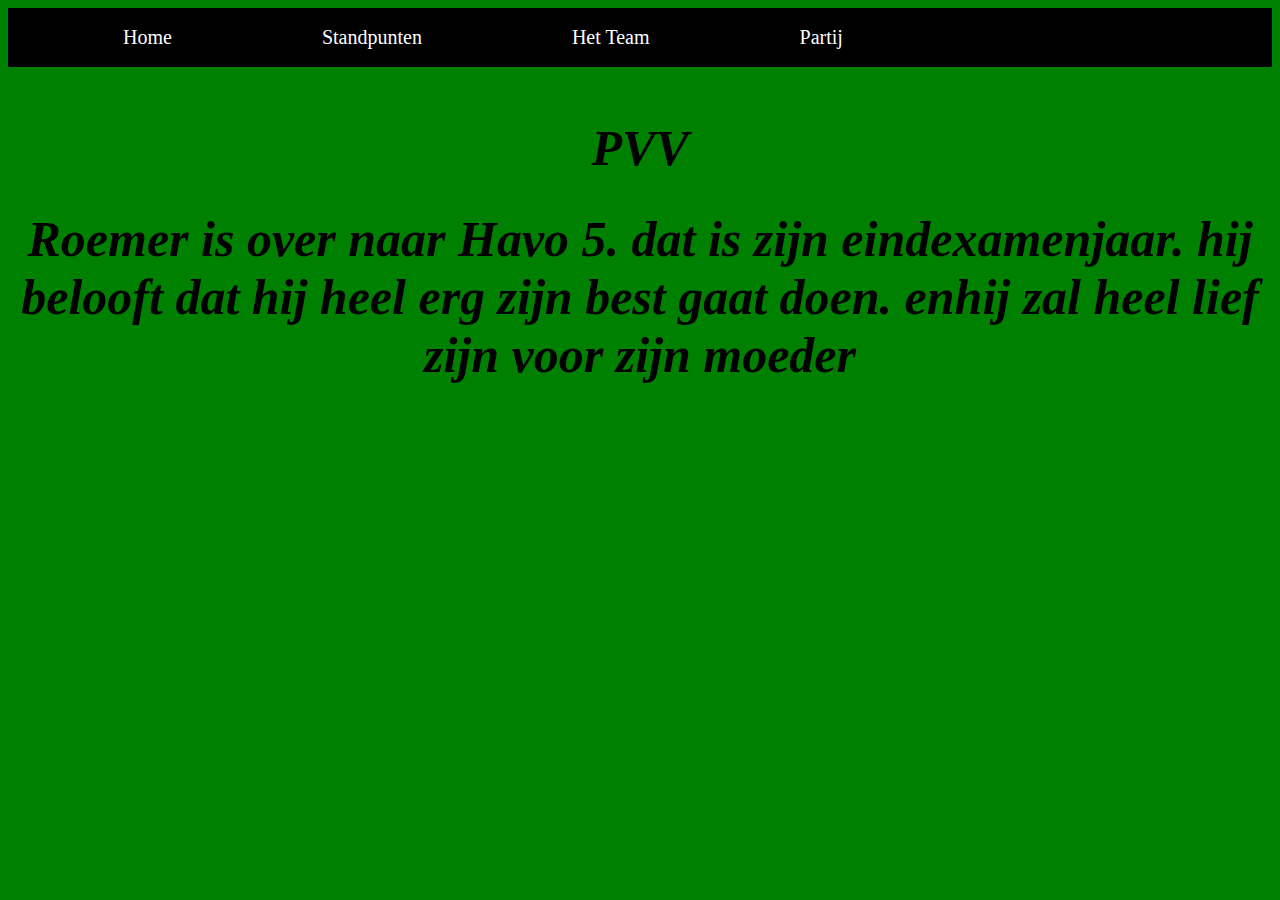
==== index.html @ e79d13f3 "summary" ====
<!DOCTYPE html>
<html
  <head>
    <title>Partij Voor Verandering</title>
    <link rel="stylesheet" href="style.css">
  </head>
  <body>

    <ul>
      <li><img src="https://imageshack.com/i/pmTyMOx0j" alt=""></li>
      <li><a href="index.html">Home</a></li>
      <li><a href="Pagina1.HTML">Standpunten</a></li>
      <li><a href="Pagina2.HTML">Het Team</a></li>
      <li><a href="Pagina3.HTML">Partij</a></li>
    </ul> <br>

<h1 class="huis">PVV</h1>
<h1>Roemer is over naar Havo 5. dat is zijn eindexamenjaar. hij belooft dat hij heel erg zijn best gaat doen. enhij zal heel lief zijn voor zijn moeder</h1>
  </body>
</html>
---- style.css ----
body{
  background-color:green;
  color:black;
  background-image: url(https://cdn-cms.bookingexperts.nl/media/177/94/preprocessed.jpg)
}

title{
}

p{color:black;
font-size: 25px;
font-variant-caps: small-caps;
text-align: center;
}

h1{
  text-align: center;
  font-family:serif;
  font-style: oblique;
  font-size: 50px;
}

ul {
  list-style-type: none;
  margin: 0;
  padding: 90;
  overflow: hidden;
  background-color:black;
  text-align: center;
}

li {
  float: left;
}

li a {
  display: block;
  color: white;
  text-align: center;
  padding: 18px 75px;
  text-decoration: none;
  font-size: 20px;
}

li a:hover {
  background-color:gray;
  margin-top: 0px;
  margin-bottom: 0px;
}
.standpunten{
border-color: black;
border-style: solid;
border-width: medium;
}
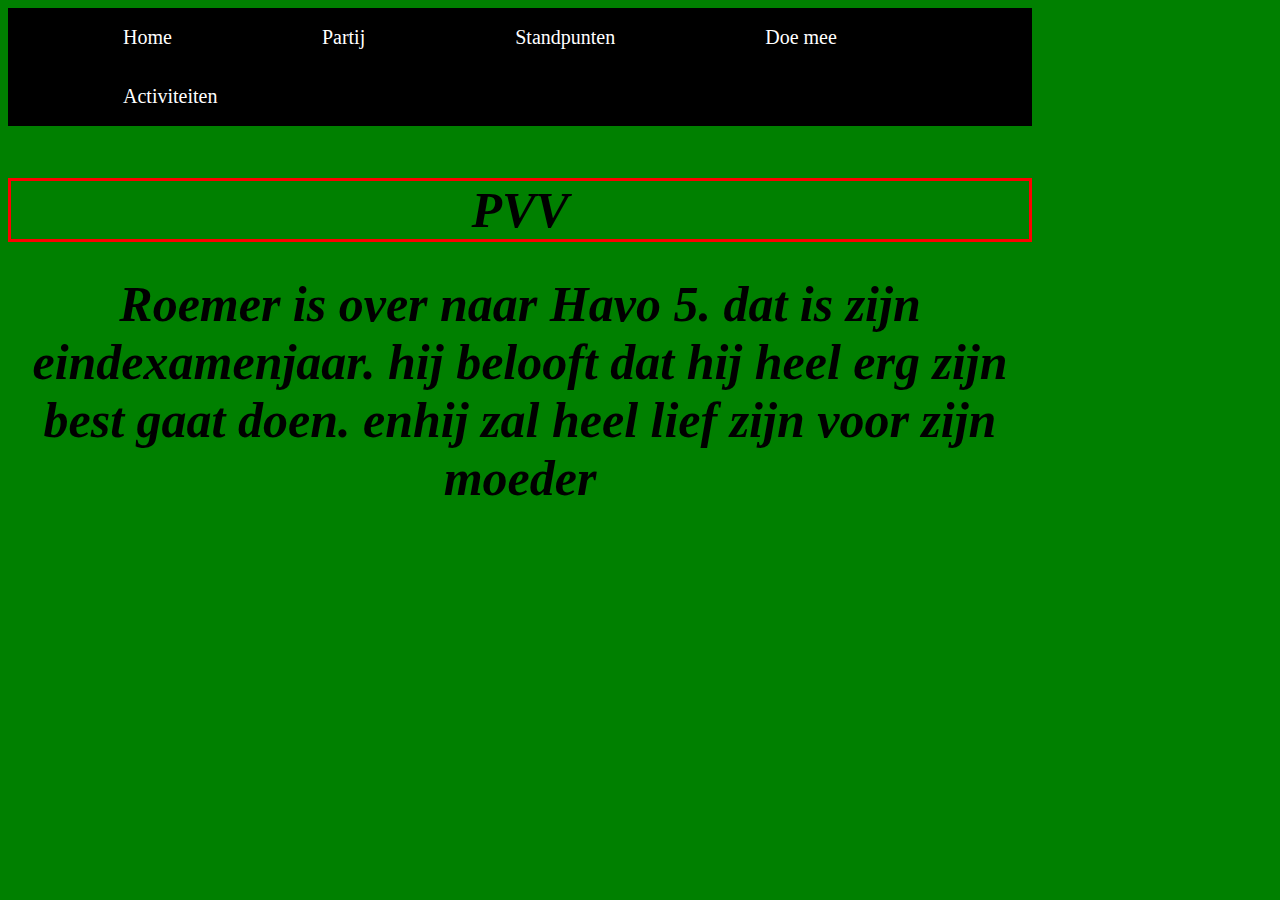
==== commit dc59f54a: "Update nieuwe pagina" ====
--- a/index.html
+++ b/index.html
@@ -9,12 +9,15 @@
     <ul>
       <li><img src="https://imageshack.com/i/pmTyMOx0j" alt=""></li>
       <li><a href="index.html">Home</a></li>
-      <li><a href="Pagina1.HTML">Standpunten</a></li>
-      <li><a href="Pagina2.HTML">Het Team</a></li>
-      <li><a href="Pagina3.HTML">Partij</a></li>
+      <li><a href="Pagina1.HTML">Partij</a></li>
+      <li><a href="Pagina2.HTML">Standpunten</a></li>
+      <li><a href="Pagina3.HTML">Doe mee</a></li>
+      <li><a href="Pagina4.HTML">Activiteiten</a></li>
     </ul> <br>
 
 <h1 class="huis">PVV</h1>
-<h1>Roemer is over naar Havo 5. dat is zijn eindexamenjaar. hij belooft dat hij heel erg zijn best gaat doen. enhij zal heel lief zijn voor zijn moeder</h1>
+<h1>Roemer is over naar Havo 5. dat is zijn eindexamenjaar.
+  hij belooft dat hij heel erg zijn best gaat doen. enhij zal heel lief zijn voor zijn moeder</h1>
+
   </body>
 </html>
--- a/style.css
+++ b/style.css
@@ -2,6 +2,8 @@
   background-color:green;
   color:black;
   background-image: url(https://cdn-cms.bookingexperts.nl/media/177/94/preprocessed.jpg)
+margin:auto;
+width: 80%;
 }
 
 title{
@@ -20,6 +22,12 @@
   font-size: 50px;
 }
 
+.huis{
+  border-style: solid;
+  border-width: medium;
+  border-color: red;
+
+}
 ul {
   list-style-type: none;
   margin: 0;
@@ -47,8 +55,11 @@
   margin-top: 0px;
   margin-bottom: 0px;
 }
+
+
 .standpunten{
-border-color: black;
-border-style: solid;
-border-width: medium;
+  border-color: white;
+  border-style: solid;
+  border-width:100px;
+
 }
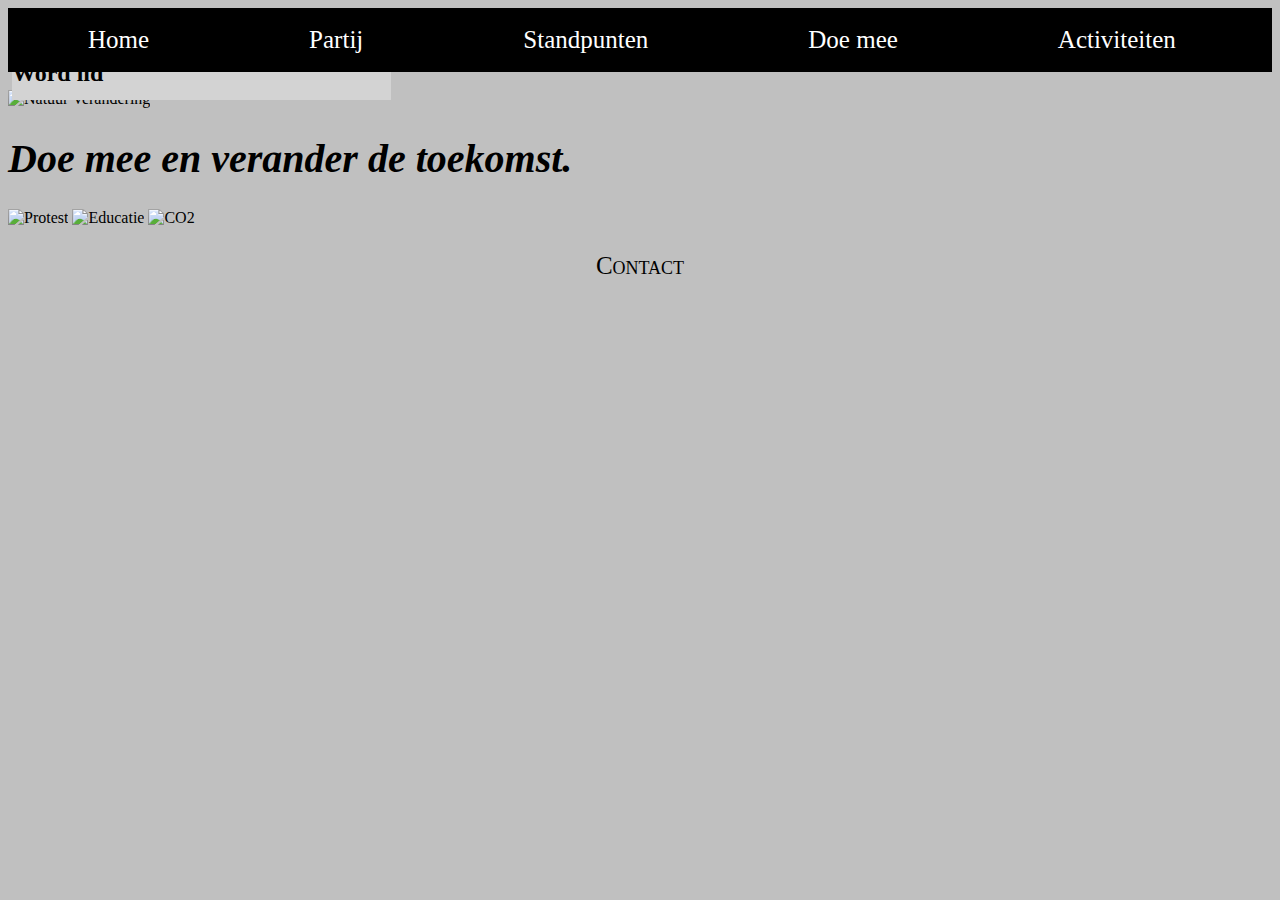
==== commit 94b30248: "Update vulling index.html" ====
--- a/index.html
+++ b/index.html
@@ -5,8 +5,7 @@
     <link rel="stylesheet" href="style.css">
   </head>
   <body>
-
-    <ul>
+    <ul class="menubalk">
       <li><img src="https://imageshack.com/i/pmTyMOx0j" alt=""></li>
       <li><a href="index.html">Home</a></li>
       <li><a href="Pagina1.HTML">Partij</a></li>
@@ -15,9 +14,38 @@
       <li><a href="Pagina4.HTML">Activiteiten</a></li>
     </ul> <br>
 
-<h1 class="huis">PVV</h1>
-<h1>Roemer is over naar Havo 5. dat is zijn eindexamenjaar.
-  hij belooft dat hij heel erg zijn best gaat doen. enhij zal heel lief zijn voor zijn moeder</h1>
+    <div class="Natuur">
+      <img src="https://natuurenmilieu.nl/app/uploads/2022/03/trein-molens.jpg" alt="Natuur Verandering" width="1520" height="500">
+      <div class="Black-box">
+<h2>Word lid</h2>
+
+
+
+      </div>
+    </div>
+
+<p>
+<h1 class="Voorbladtekst">Doe mee en verander de toekomst.</h1>
+  <div class="Voorblad">
+  <img src="https://content-cdn.tipsenweetjes.nl/wp-content/uploads/2020/06/02111034/bekende-Nederlanders-protest-Dam.jpg" alt="Protest" width="400" height="300">
+  <img src="https://assets.website-files.com/608bd6da3e359dbc4be68b16/60acc113ae5a28c4c3ada6ed_lenardandlenard-1.jpg" alt="Educatie" width="400" height="300">
+  <img src="https://fenmen.nl/wp-content/uploads/2020/02/CO2-emissions-shutterstock_772541140-L.jpg" alt="CO2" width="400" height="300">
+</div>
+</p>
+
+
+
+
+
+<footer>
+<p>Contact</p>
+</footer>
+
+
+
+
+
+
 
   </body>
 </html>
--- a/style.css
+++ b/style.css
@@ -1,65 +1,102 @@
-body{
-  background-color:green;
-  color:black;
-  background-image: url(https://cdn-cms.bookingexperts.nl/media/177/94/preprocessed.jpg)
-margin:auto;
-width: 80%;
+html{
+  margin:0px;
 }
 
-title{
+body{
+  background-color:silver;
+  color:black;
+  /* background-image: url(https://cdn-cms.bookingexperts.nl/media/177/94/preprocessed.jpg) */
+  background-image: url(https://www.patternpictures.com/wp-content/uploads/PP20352208-Stretched-light-grey-clouds.jpg);
 }
+
+img{
+
+}
+.Natuur{
+  position:relative;
+  width: 100%;
+  height: 500;
+  z-index: -1
+}
+.Black-box{
+  position: absolute;
+  z-index: 0;
+  background: lightgray;
+  height: 60px;
+  width: 30%;
+  bottom: 8px;
+  left: 4px;}
+
+.Voorblad{
+  position: relative;
+  margin: 40;
+  padding: 20
+  width: 30%
+  height: 300}
 
 p{color:black;
 font-size: 25px;
 font-variant-caps: small-caps;
-text-align: center;
-}
+text-align: center;}
 
 h1{
   text-align: center;
   font-family:serif;
   font-style: oblique;
-  font-size: 50px;
-}
+  font-size: 50px;}
+
+.Voorbladtekst{
+  text-align: left;
+  font-family:serif;
+  font-style: oblique;
+  font-size: 40px;}
 
 .huis{
   border-style: solid;
   border-width: medium;
-  border-color: red;
+  border-color: black;}
 
-}
-ul {
+.menubalk {
   list-style-type: none;
   margin: 0;
-  padding: 90;
+  padding: 0;
   overflow: hidden;
   background-color:black;
-  text-align: center;
-}
+  text-align: center;}
+
+.gedraag{
+  color:green;}
+
+.Roemer{
+color:yellow;}
 
 li {
   float: left;
-}
+  display: block;}
 
 li a {
   display: block;
   color: white;
   text-align: center;
-  padding: 18px 75px;
+  padding: 18px 80px;
   text-decoration: none;
-  font-size: 20px;
+  font-size: 25px;
 }
 
 li a:hover {
   background-color:gray;
-  margin-top: 0px;
-  margin-bottom: 0px;
+  margin-top: 3px;
+  margin-bottom: 3px;
 }
 
+.Kopje{
+  text-align: center;
+  font-size: 25px;
+}
 
 .standpunten{
-  border-color: white;
+  border-color: black;
   border-style: solid;
-  border-width:100px;
-
+  border-width:2px;
+  position:absolute;
 }
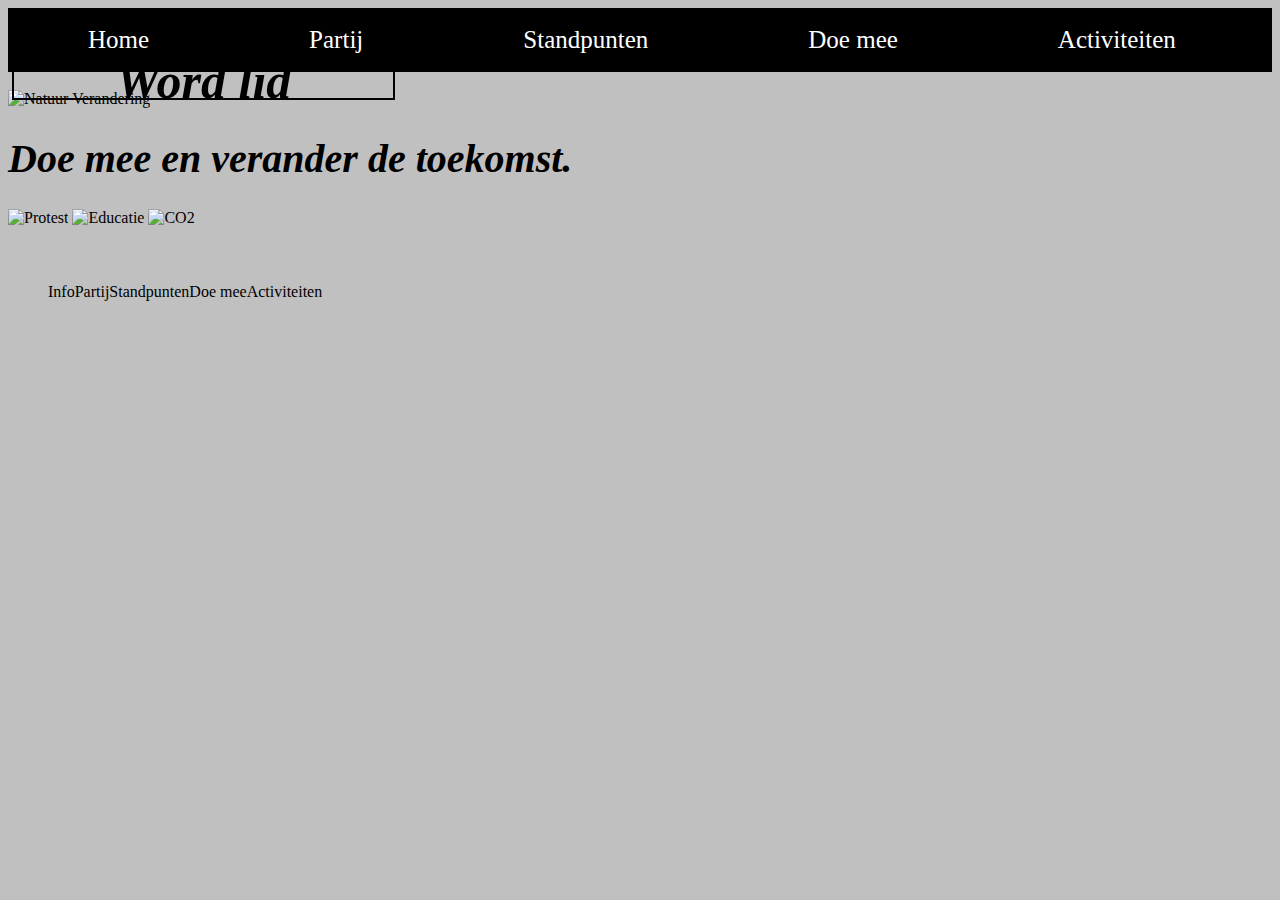
==== commit 08626628: "update 6" ====
--- a/index.html
+++ b/index.html
@@ -17,28 +17,27 @@
     <div class="Natuur">
       <img src="https://natuurenmilieu.nl/app/uploads/2022/03/trein-molens.jpg" alt="Natuur Verandering" width="1520" height="500">
       <div class="Black-box">
-<h2>Word lid</h2>
-
-
-
+        <h1>Word lid</h1>
       </div>
     </div>
 
 <p>
 <h1 class="Voorbladtekst">Doe mee en verander de toekomst.</h1>
-  <div class="Voorblad">
+<div class="Voorblad">
   <img src="https://content-cdn.tipsenweetjes.nl/wp-content/uploads/2020/06/02111034/bekende-Nederlanders-protest-Dam.jpg" alt="Protest" width="400" height="300">
   <img src="https://assets.website-files.com/608bd6da3e359dbc4be68b16/60acc113ae5a28c4c3ada6ed_lenardandlenard-1.jpg" alt="Educatie" width="400" height="300">
   <img src="https://fenmen.nl/wp-content/uploads/2020/02/CO2-emissions-shutterstock_772541140-L.jpg" alt="CO2" width="400" height="300">
 </div>
 </p>
 
-
-
-
-
 <footer>
-<p>Contact</p>
+  <ul class="contact">
+    <li>Info</li>
+    <li>Partij</li>
+    <li>Standpunten</li>
+    <li>Doe mee</li>
+    <li>Activiteiten</li>
+  </ul>
 </footer>
 
 
--- a/style.css
+++ b/style.css
@@ -9,41 +9,42 @@
   background-image: url(https://www.patternpictures.com/wp-content/uploads/PP20352208-Stretched-light-grey-clouds.jpg);
 }
 
-img{
+.Standpunt-foto{
+  position:relative;
+  width: 100%;
+  height: 500;
+  z-index: -1;
+  margin:50;
+  padding: 10px;
+}
 
-}
 .Natuur{
   position:relative;
   width: 100%;
   height: 500;
-  z-index: -1
+  z-index: -1;
 }
 .Black-box{
   position: absolute;
   z-index: 0;
-  background: lightgray;
-  height: 60px;
+  height: 80px;
   width: 30%;
   bottom: 8px;
-  left: 4px;}
+  left: 4px;
+  color: black;
+  font-style: italic;
+  border-color: black;
+  border-style: solid;
+  border-width:2px;
+  border-spacing: black;
+}
 
 .Voorblad{
   position: relative;
   margin: 40;
-  padding: 20
-  width: 30%
-  height: 300}
-
-p{color:black;
-font-size: 25px;
-font-variant-caps: small-caps;
-text-align: center;}
-
-h1{
-  text-align: center;
-  font-family:serif;
-  font-style: oblique;
-  font-size: 50px;}
+  padding: 20;
+  width: 100%;
+  height: 300;}
 
 .Voorbladtekst{
   text-align: left;
@@ -51,10 +52,29 @@
   font-style: oblique;
   font-size: 40px;}
 
-.huis{
-  border-style: solid;
-  border-width: medium;
-  border-color: black;}
+
+
+.contact{
+    float: left;
+    display: block;
+    padding: 20px;
+    margin: 20px;
+    text-align: center;
+    overflow: hidden;
+    list-style-type: none;
+  }
+
+  }
+  p{color:black;
+  font-size: 25px;
+  font-variant-caps: small-caps;
+  text-align: center;}
+
+  h1{
+    text-align: center;
+    font-family:serif;
+    font-style: oblique;
+    font-size: 50px;}
 
 .menubalk {
   list-style-type: none;
@@ -64,16 +84,9 @@
   background-color:black;
   text-align: center;}
 
-.gedraag{
-  color:green;}
-
-.Roemer{
-color:yellow;}
-
-li {
-  float: left;
-  display: block;}
-
+li{
+  float:left;
+}
 li a {
   display: block;
   color: white;
@@ -100,3 +113,14 @@
   border-width:2px;
   position:absolute;
 }
+
+table {
+  font-family: Arial, sans-serif;
+  border-collapse: collapse;
+  width: 100%;
+}
+
+td, th {
+  border: 1px solid black;
+  text-align: left;
+  padding: 8px;
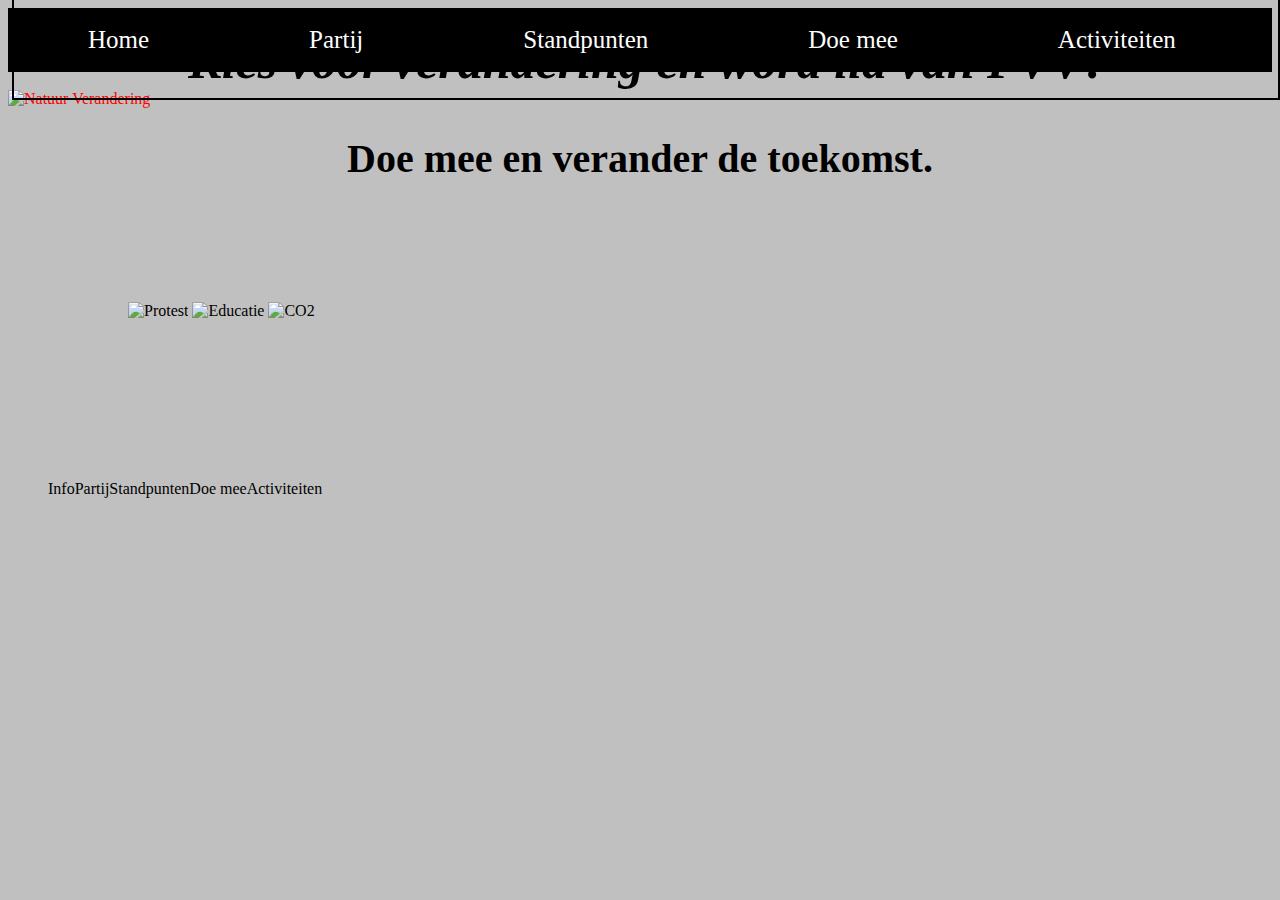
==== commit d27cf2dc: "update 7" ====
--- a/index.html
+++ b/index.html
@@ -17,7 +17,7 @@
     <div class="Natuur">
       <img src="https://natuurenmilieu.nl/app/uploads/2022/03/trein-molens.jpg" alt="Natuur Verandering" width="1520" height="500">
       <div class="Black-box">
-        <h1>Word lid</h1>
+        <h1 class="Lid">Kies voor verandering en word lid van PVV!</h1>
       </div>
     </div>
 
@@ -27,7 +27,8 @@
   <img src="https://content-cdn.tipsenweetjes.nl/wp-content/uploads/2020/06/02111034/bekende-Nederlanders-protest-Dam.jpg" alt="Protest" width="400" height="300">
   <img src="https://assets.website-files.com/608bd6da3e359dbc4be68b16/60acc113ae5a28c4c3ada6ed_lenardandlenard-1.jpg" alt="Educatie" width="400" height="300">
   <img src="https://fenmen.nl/wp-content/uploads/2020/02/CO2-emissions-shutterstock_772541140-L.jpg" alt="CO2" width="400" height="300">
-</div>
+  </div>
+
 </p>
 
 <footer>
--- a/style.css
+++ b/style.css
@@ -17,18 +17,27 @@
   margin:50;
   padding: 10px;
 }
+.Aap{
+  font-style: normal;
+}
 
 .Natuur{
   position:relative;
   width: 100%;
   height: 500;
   z-index: -1;
+  color: red;
+}
+.Lid{
+  color:black;
+  font-style: oblique;
+
 }
 .Black-box{
   position: absolute;
   z-index: 0;
-  height: 80px;
-  width: 30%;
+  height: 100px;
+  width: 100%;
   bottom: 8px;
   left: 4px;
   color: black;
@@ -41,18 +50,19 @@
 
 .Voorblad{
   position: relative;
-  margin: 40;
-  padding: 20;
+  margin: 120px;
   width: 100%;
-  height: 300;}
+  height: 300;
+  margin-left:60;
+  margin-right:60;
+}
+
 
 .Voorbladtekst{
-  text-align: left;
   font-family:serif;
-  font-style: oblique;
-  font-size: 40px;}
-
-
+  font-style: normal;
+  font-size: 40px;
+  text-align: center;}
 
 .contact{
     float: left;
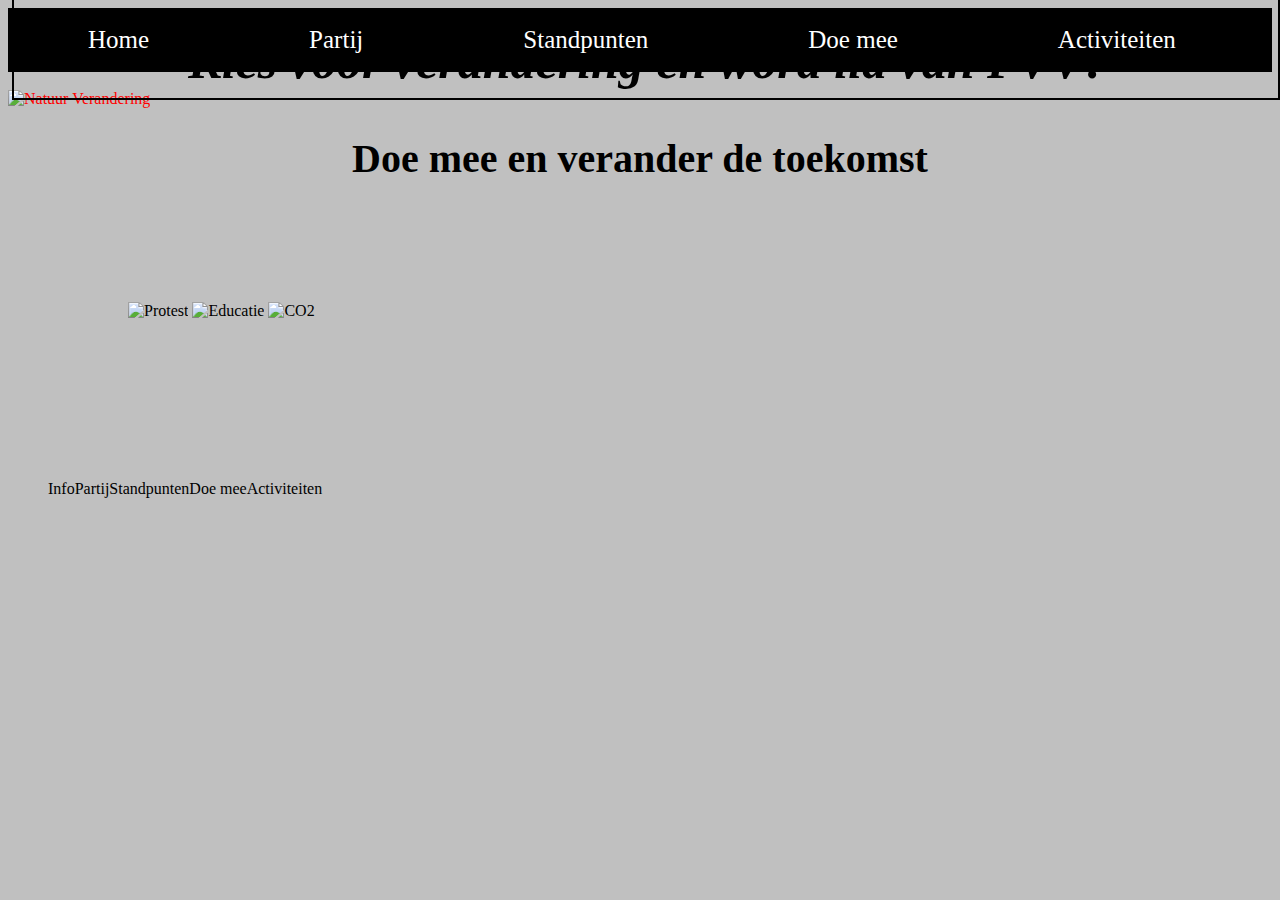
==== commit f8e5b195: "update 7" ====
--- a/index.html
+++ b/index.html
@@ -22,7 +22,7 @@
     </div>
 
 <p>
-<h1 class="Voorbladtekst">Doe mee en verander de toekomst.</h1>
+<h1 class="Voorbladtekst">Doe mee en verander de toekomst</h1>
 <div class="Voorblad">
   <img src="https://content-cdn.tipsenweetjes.nl/wp-content/uploads/2020/06/02111034/bekende-Nederlanders-protest-Dam.jpg" alt="Protest" width="400" height="300">
   <img src="https://assets.website-files.com/608bd6da3e359dbc4be68b16/60acc113ae5a28c4c3ada6ed_lenardandlenard-1.jpg" alt="Educatie" width="400" height="300">
--- a/style.css
+++ b/style.css
@@ -11,11 +11,12 @@
 
 .Standpunt-foto{
   position:relative;
+  align-self: auto;
   width: 100%;
   height: 500;
   z-index: -1;
-  margin:50;
-  padding: 10px;
+  margin:0;
+  padding: 50px;
 }
 .Aap{
   font-style: normal;
@@ -73,7 +74,13 @@
     overflow: hidden;
     list-style-type: none;
   }
-
+.logo{
+border-color: black;
+border-style: solid;
+border-width:2px;
+position:absolute;
+align-self: center;
+}
   }
   p{color:black;
   font-size: 25px;
@@ -120,17 +127,30 @@
 .standpunten{
   border-color: black;
   border-style: solid;
-  border-width:2px;
+  border-width:50%;
   position:absolute;
+  padding: 0px;
+  margin: 20px;
 }
+.PVV-link:active{}
 
 table {
   font-family: Arial, sans-serif;
   border-collapse: collapse;
-  width: 100%;
+  width: 80%;
+  position: absolute;
+    right: 180px;
 }
 
 td, th {
   border: 1px solid black;
   text-align: left;
-  padding: 8px;
+  padding: 8px;}
+tr:nth-child(even){
+    background-color: #dddddd;}
+
+.Tabel-begin{
+  font-style: normal;
+  font-weight: bolder;
+  font-size: 50px;
+}
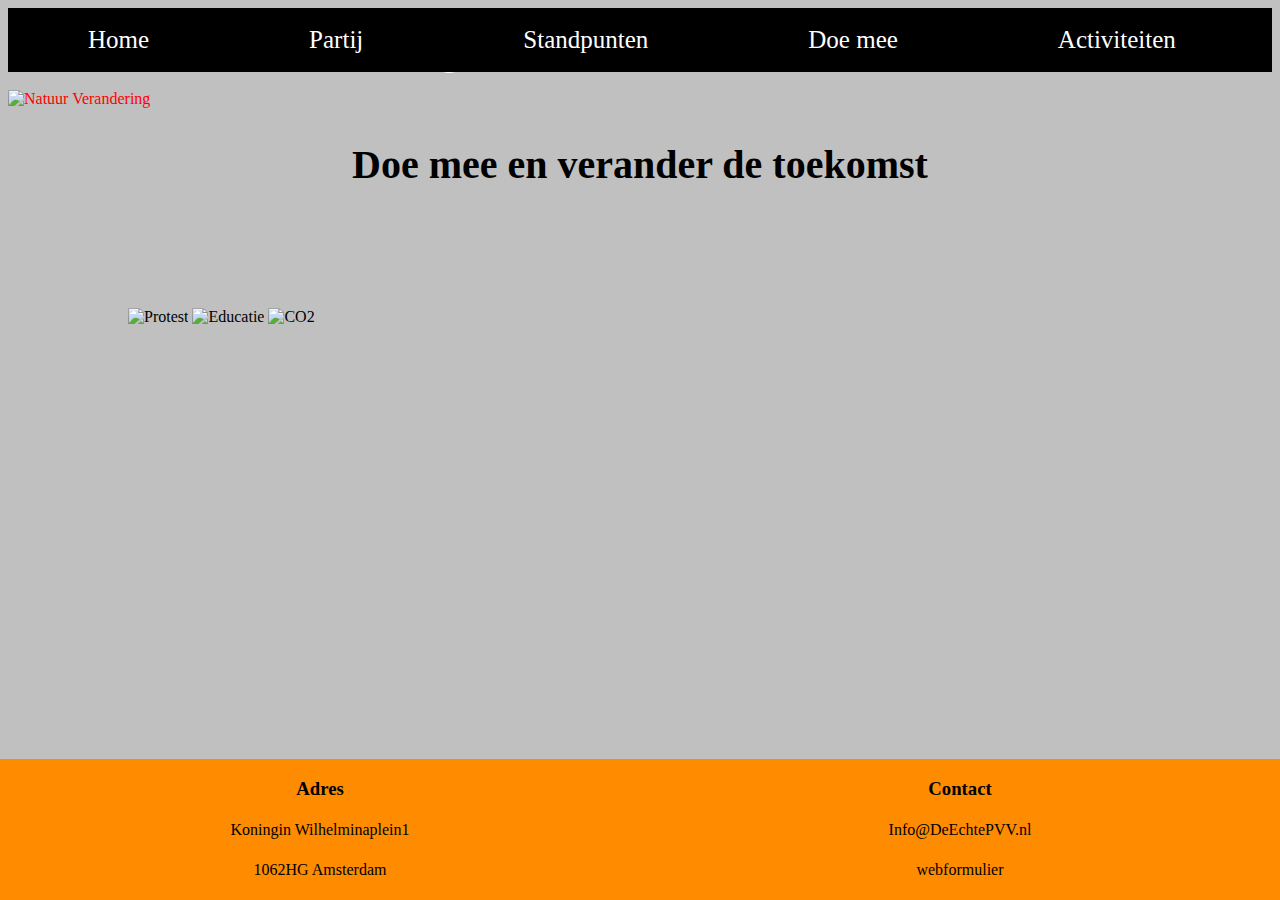
==== commit ccf549f2: "footer" ====
--- a/index.html
+++ b/index.html
@@ -1,8 +1,10 @@
 <!DOCTYPE html>
 <html
   <head>
+    <meta charset="utf-8">
     <title>Partij Voor Verandering</title>
     <link rel="stylesheet" href="style.css">
+    <meta name="viewport" content="width=device-width, initial-scale=1.0">
   </head>
   <body>
     <ul class="menubalk">
@@ -22,30 +24,27 @@
     </div>
 
 <p>
-<h1 class="Voorbladtekst">Doe mee en verander de toekomst</h1>
+<h2 class="Voorbladtekst">Doe mee en verander de toekomst</h2>
 <div class="Voorblad">
   <img src="https://content-cdn.tipsenweetjes.nl/wp-content/uploads/2020/06/02111034/bekende-Nederlanders-protest-Dam.jpg" alt="Protest" width="400" height="300">
   <img src="https://assets.website-files.com/608bd6da3e359dbc4be68b16/60acc113ae5a28c4c3ada6ed_lenardandlenard-1.jpg" alt="Educatie" width="400" height="300">
   <img src="https://fenmen.nl/wp-content/uploads/2020/02/CO2-emissions-shutterstock_772541140-L.jpg" alt="CO2" width="400" height="300">
   </div>
-
 </p>
 
 <footer>
-  <ul class="contact">
-    <li>Info</li>
-    <li>Partij</li>
-    <li>Standpunten</li>
-    <li>Doe mee</li>
-    <li>Activiteiten</li>
-  </ul>
+  <section>
+    <article class="Adres">
+      <h3>Adres</h3>
+      <h4>Koningin Wilhelminaplein1</h4>
+      <h4>1062HG Amsterdam</h4>
+    </article>
+    <article class="Contact">
+      <h3>Contact</h3><h4>Info@DeEchtePVV.nl</h4> <h4>webformulier</h4>
+    </article>
+  </section>
+
 </footer>
-
-
-
-
-
-
 
   </body>
 </html>
--- a/style.css
+++ b/style.css
@@ -30,23 +30,21 @@
   color: red;
 }
 .Lid{
-  color:black;
+  color:white;
   font-style: oblique;
+
 
 }
 .Black-box{
   position: absolute;
+    left: auto;
   z-index: 0;
-  height: 100px;
-  width: 100%;
-  bottom: 8px;
+  height:auto;
+  width: auto%;
+  bottom: 1px;
   left: 4px;
   color: black;
   font-style: italic;
-  border-color: black;
-  border-style: solid;
-  border-width:2px;
-  border-spacing: black;
 }
 
 .Voorblad{
@@ -92,6 +90,12 @@
     font-family:serif;
     font-style: oblique;
     font-size: 50px;}
+  .Actie{
+    font-style: normal;
+    font-weight: lighter;
+    text-align: left;
+    margin-left: 450px
+  }
 
 .menubalk {
   list-style-type: none;
@@ -154,3 +158,38 @@
   font-weight: bolder;
   font-size: 50px;
 }
+
+footer{
+  /* background-color: lightgreen;
+  height: 100%;
+  font-size: 20px;
+  text-align: center;
+  display: inline;
+  float:left;
+  position: relative;} */
+
+
+  position:fixed;
+  left: 0;
+  bottom: 0;
+  width: 100%;
+  background-color:darkorange;
+  color: black;
+  text-align: center;}
+
+.Adres{
+float: left;
+width: 50%
+  }
+.Contact{
+  float: left;
+  width: 50%;
+}
+h4{
+font-weight: lighter;
+}
+
+
+
+
+box-sizing=border-box
